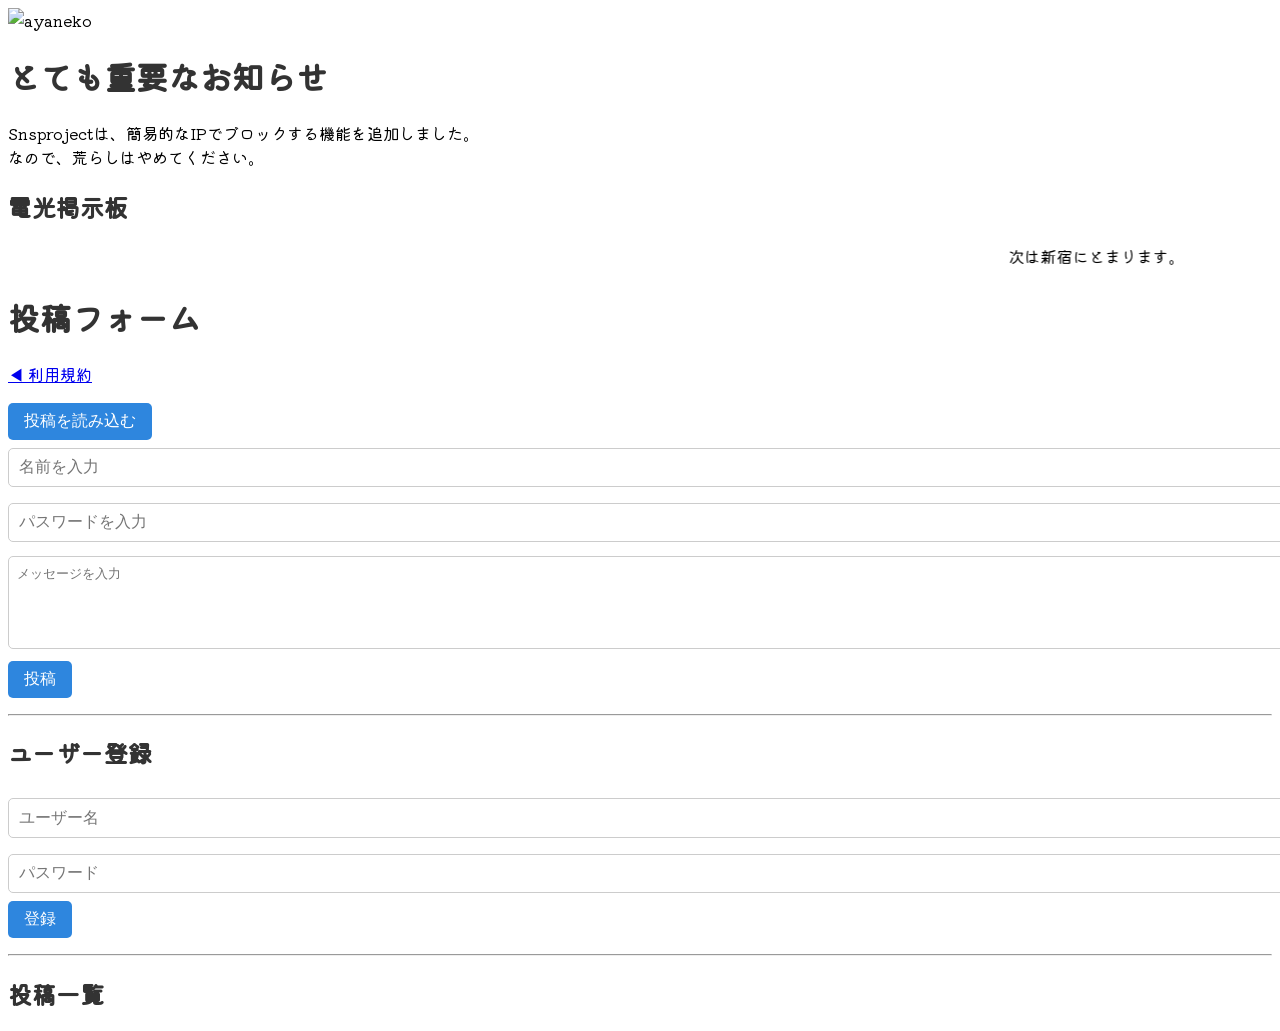
==== index.html @ 620ba189 "index.html を更新" ====
<!doctype html>
<!--
  Title: [snsproject]
  Author:[ayaneko]
  License: CC BY-SA 4.0 or later
  Full license text: https://creativecommons.org

  (This work is also licensed under any later version of this license.)
-->

<html lang="ja">
<head>
  <meta charset="UTF-8" />
  <title>Snsproject</title>

  <link rel="preconnect" href="https://fonts.googleapis.com">
  <link rel="preconnect" href="https://fonts.gstatic.com" crossorigin>
  <link href="https://fonts.googleapis.com/css2?family=Kiwi+Maru&display=swap" rel="stylesheet">

  <link rel="stylesheet" href="style.css">
</head>

<body>
  <img src="http://counter.linkserver.jp/@ayaneko" alt="ayaneko" />
  <h1>とても重要なお知らせ</h1>
  <p>Snsprojectは、簡易的なIPでブロックする機能を追加しました。<br>なので、荒らしはやめてください。</p>
  <h2>電光掲示板</h2>
  <marquee>次は新宿にとまります。</marquee>
  <h1>投稿フォーム</h1>
  <p><a href="about.html">◀ 利用規約</a></p>
  <button onclick="loadPosts()">投稿を読み込む</button>
  <input type="text" id="name" placeholder="名前を入力" /><br />
  <input type="password" id="password" placeholder="パスワードを入力" /><br />
  <textarea id="message" placeholder="メッセージを入力" rows="5" cols="30"></textarea><br />
  <button onclick="postMessage()">投稿</button>

  <p id="status"></p>

  <hr />

  <h2>ユーザー登録</h2>
  <input type="text" id="reg_name" placeholder="ユーザー名" /><br />
  <input type="password" id="reg_password" placeholder="パスワード" /><br />
  <button onclick="registerUser()">登録</button>
  <p id="reg_status"></p>

  <hr />

  <h2>投稿一覧</h2>
  <ul id="posts"></ul>

<script>
const url = "https://kqxmlrnviyewengsfxmx.supabase.co";
const KEY = "eyJhbGciOiJIUzI1NiIsInR5cCI6IkpXVCJ9.eyJpc3MiOiJzdXBhYmFzZSIsInJlZiI6ImtxeG1scm52aXlld2VuZ3NmeG14Iiwicm9sZSI6ImFub24iLCJpYXQiOjE3Nzc3NTIyMjYsImV4cCI6MjA5MzMyODIyNn0.lsn2cnYBMqpw46JEhKa6kn_fIfboy8-hbzCstwg1LF4";
/* =====================
   端末指紋（device_id）
===================== */
let deviceId = localStorage.getItem("device_id");
if (!deviceId) {
  deviceId = crypto.randomUUID();
  localStorage.setItem("device_id", deviceId);
}

/* =====================
   パスワードハッシュ
===================== */
async function hashPassword(password) {
  const encoder = new TextEncoder();
  const data = encoder.encode(password);
  const hashBuffer = await crypto.subtle.digest("SHA-256", data);
  return Array.from(new Uint8Array(hashBuffer))
    .map(b => b.toString(16).padStart(2, "0"))
    .join("");
}

/* =====================
   ユーザー登録
===================== */
async function registerUser() {
  const name = document.getElementById("reg_name").value.trim();
  const password = document.getElementById("reg_password").value;
  const reg_status = document.getElementById("reg_status");

  if (!name || !password) {
    reg_status.textContent = "ユーザー名とパスワードを入力してね。";
    return;
  }

  const hashedPassword = await hashPassword(password);
  const encodedName = encodeURIComponent(name);

  // ★ 修正ポイント：URLエンコード
  const checkRes = await fetch(
    `${url}/rest/v1/users?name=eq.${encodedName}`,
    {
      headers: {
        apikey: KEY,
        Authorization: `Bearer ${KEY}`
      }
    }
  );

  const existingUsers = await checkRes.json();

  if (existingUsers.length > 0) {
    reg_status.textContent = "このユーザー名はすでに使われています。";
    return;
  }
  const res = await fetch(`${url}/rest/v1/users`, {
    method: "POST",
    headers: {
      "Content-Type": "application/json",
      apikey: KEY,
      Authorization: `Bearer ${KEY}`,
      Prefer: "return=representation"
    },
    body: JSON.stringify({
      name,
      password: hashedPassword,
      device_id: deviceId
    })
  });


  if (!res.ok) {
    reg_status.textContent = "登録に失敗しました。";
    return;
  }

  reg_status.textContent = "登録完了！";
  document.getElementById("reg_name").value = "";
  document.getElementById("reg_password").value = "";

  // 運営アカウントのウェルカム投稿
  await fetch(`${url}/rest/v1/posts`, {
    method: "POST",
    headers: {
      "Content-Type": "application/json",
      apikey: KEY,
      Authorization: `Bearer ${KEY}`
    },
    body: JSON.stringify({
      message: `ようこそ、${name}さん！`,
      user_id: "07003402-51ea-4a7c-8279-0ef4258250af"
    })
  });

  loadPosts();
}

/* =====================
   投稿処理
===================== */
async function postMessage() {
  const name = document.getElementById("name").value.trim();
  const password = document.getElementById("password").value;
  const message = document.getElementById("message").value;
  const status = document.getElementById("status");

  if (!name || !password || !message) {
    status.textContent = "全部入力してね。";
    return;
  }

  const hashedPassword = await hashPassword(password);
  const encodedName = encodeURIComponent(name);

  const authRes = await fetch(
    `${url}/rest/v1/users?name=eq.${encodedName}&password=eq.${hashedPassword}`,
    {
      headers: {
        apikey: KEY,
        Authorization: `Bearer ${KEY}`
      }
    }
  );

  const user = await authRes.json();

  if (user.length === 0) {
    status.textContent = "認証に失敗しました。";
    return;
  }

  if (user[0].is_banned) {
    status.textContent = "このユーザーは凍結されています。";
    return;
  }
// 端末BANチェック
const banRes = await fetch(
  `${url}/rest/v1/banned_devices?device_id=eq.${deviceId}`,
  {
    headers: {
      apikey: KEY,
      Authorization: `Bearer ${KEY}`
    }
  }
);

const banned = await banRes.json();
if (banned.length > 0) {
  status.textContent = "この端末は制限されています。";
  return;
}
  const res = await fetch(`${url}/rest/v1/posts`, {
    method: "POST",
    headers: {
      "Content-Type": "application/json",
      apikey: KEY,
      Authorization: `Bearer ${KEY}`,
      Prefer: "return=representation"
    },
    body: JSON.stringify({
      message,
      user_id: user[0].id,
      device_id: deviceId
    })
  });


  if (res.ok) {
    status.textContent = "投稿した！";
    document.getElementById("message").value = "";
    loadPosts();
  } else {
    status.textContent = "投稿失敗…";
  }
}

/* =====================
   投稿一覧取得
===================== */
async function loadPosts() {
  /* =====================
     投稿取得
  ===================== */
  const postsRes = await fetch(
    `${url}/rest/v1/posts?select=id,message,created_at,user_id,device_id&order=created_at.desc`,
    {
      headers: {
        apikey: KEY,
        Authorization: `Bearer ${KEY}`
      }
    }
  );

  if (!postsRes.ok) {
    alert("投稿取得失敗: " + await postsRes.text());
    return;
  }

  const posts = await postsRes.json();

  /* =====================
     ユーザー取得
  ===================== */
  const usersRes = await fetch(
    `${url}/rest/v1/users?select=id,name,role,is_banned,device_id`,
    {
      headers: {
        apikey: KEY,
        Authorization: `Bearer ${KEY}`
      }
    }
  );

  if (!usersRes.ok) {
    alert("ユーザー取得失敗: " + await usersRes.text());
    return;
  }

  const users = await usersRes.json();

  /* =====================
     BAN端末取得
  ===================== */
  const bannedRes = await fetch(
    `${url}/rest/v1/banned_devices?select=device_id`,
    {
      headers: {
        apikey: KEY,
        Authorization: `Bearer ${KEY}`
      }
    }
  );

  if (!bannedRes.ok) {
    alert("BAN端末取得失敗: " + await bannedRes.text());
    return;
  }

  const bannedDevices = await bannedRes.json();
  const bannedSet = new Set(bannedDevices.map(b => b.device_id));

  /* =====================
     user_id → user map
  ===================== */
  const userMap = {};
  users.forEach(u => {
    userMap[u.id] = u;
  });

  /* =====================
     表示処理
  ===================== */
  const list = document.getElementById("posts");
  list.innerHTML = "";

  posts.forEach(post => {
    const user = userMap[post.user_id];

    // ❌ ユーザー不明
    if (!user) return;

    // ❌ ユーザーBAN
    if (user.is_banned) return;

    // ❌ BAN端末（投稿者）
    if (bannedSet.has(user.device_id)) return;

    // ❌ BAN端末（投稿単位）
    if (post.device_id && bannedSet.has(post.device_id)) return;

    const time = new Date(post.created_at).toLocaleString("ja-JP");
    const name = user.name ?? "不明";
    const role = user.role ?? "未設定";
    const li = document.createElement("li");
li.textContent = `【${time}】${name}（${role}）: `;

// ★ここ追加
if (role === "運営") {
  li.style.backgroundColor = "#ffe5e5"; // 薄い赤
}
    const span = document.createElement("span");
    span.textContent = post.message; 
    span.innerHTML = linkify(span.textContent);

li.appendChild(span);
list.appendChild(li);
  });
}
/* =====================
   URLを[link]に置換する関数
===================== */
function linkify(text) {
  // URLを検出するための正規表現
  const urlRegex = /(https?:\/\/[^\s]+)/g;
  // URLを <a href="URL">[link]</a> に置き換える
  return text.replace(urlRegex, (url) => {
    return `<a href="${url}" target="_blank" rel="noopener noreferrer" style="color: blue;">[link]</a>`;
  });
}


document.addEventListener("DOMContentLoaded", loadPosts);
</script>
</body>
</html>
---- style.css ----
/*
 * [作品名]
 * Copyright (c) [年] [あなたの名前]
 * Licensed under CC BY-SA 4.0 or later
 * https://creativecommons.org

 */

body {
    font-family: "Kiwi Maru", serif;
    font-weight: 400;
    font-style: normal;
  }

  h1, h2 {
    color: #333;
  }

  input, textarea {
    width: 100%;
    padding: 0.6em;
    margin: 0.5em 0;
    border: 1px solid #ccc;
    border-radius: 5px;
    font-size: 1em;
  }

  button {
    padding: 0.5em 1em;
    font-size: 1em;
    background-color: #2e86de;
    color: white;
    border: none;
    border-radius: 5px;
    cursor: pointer;
  }

  button:hover {
    background-color: #1e5fab;
  }

  #status {
    margin-top: 1em;
    color: green;
  }

  ul#posts {
    list-style: none;
    padding: 0;
  }

  ul#posts li {
    background-color: #fff;
    border: 1px solid #ddd;
    padding: 1em;
    margin-bottom: 1em;
    border-radius: 5px;
  }
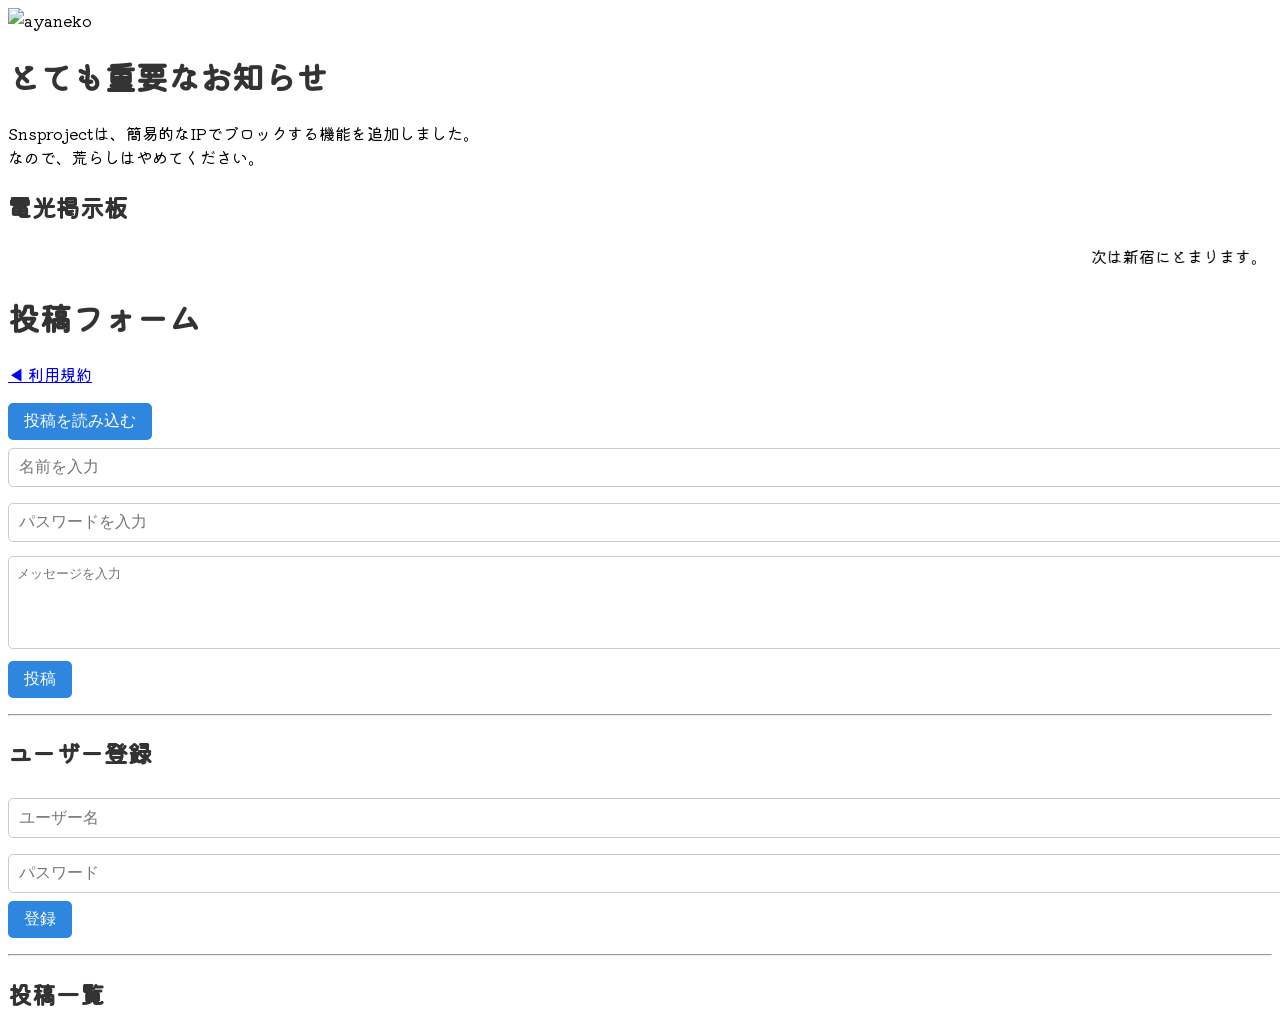
==== commit 89943217: "fix: HTMLエスケープを追加" ====
--- a/index.html
+++ b/index.html
@@ -342,12 +342,21 @@
 /* =====================
    URLを[link]に置換する関数
 ===================== */
+// HTMLエスケープ用のヘルパー関数
+function escapeHtml(str) {
+  return str
+    .replace(/&/g, '&amp;')
+    .replace(/</g, '&lt;')
+    .replace(/>/g, '&gt;')
+    .replace(/"/g, '&quot;')
+    .replace(/'/g, '&#039;');
+}
+
 function linkify(text) {
-  // URLを検出するための正規表現
-  const urlRegex = /(https?:\/\/[^\s]+)/g;
-  // URLを <a href="URL">[link]</a> に置き換える
-  return text.replace(urlRegex, (url) => {
-    return `<a href="${url}" target="_blank" rel="noopener noreferrer" style="color: blue;">[link]</a>`;
+  const escapedText = escapeHtml(text);
+  const urlRegex = /https?:\/\/[^\s<]+[^<.,:;"')\]\s]/g;
+  return escapedText.replace(urlRegex, (url) => {
+    return `<a href="${url}" target="_blank" rel="noopener noreferrer" style="color: blue;">${url}</a>`;
   });
 }
 
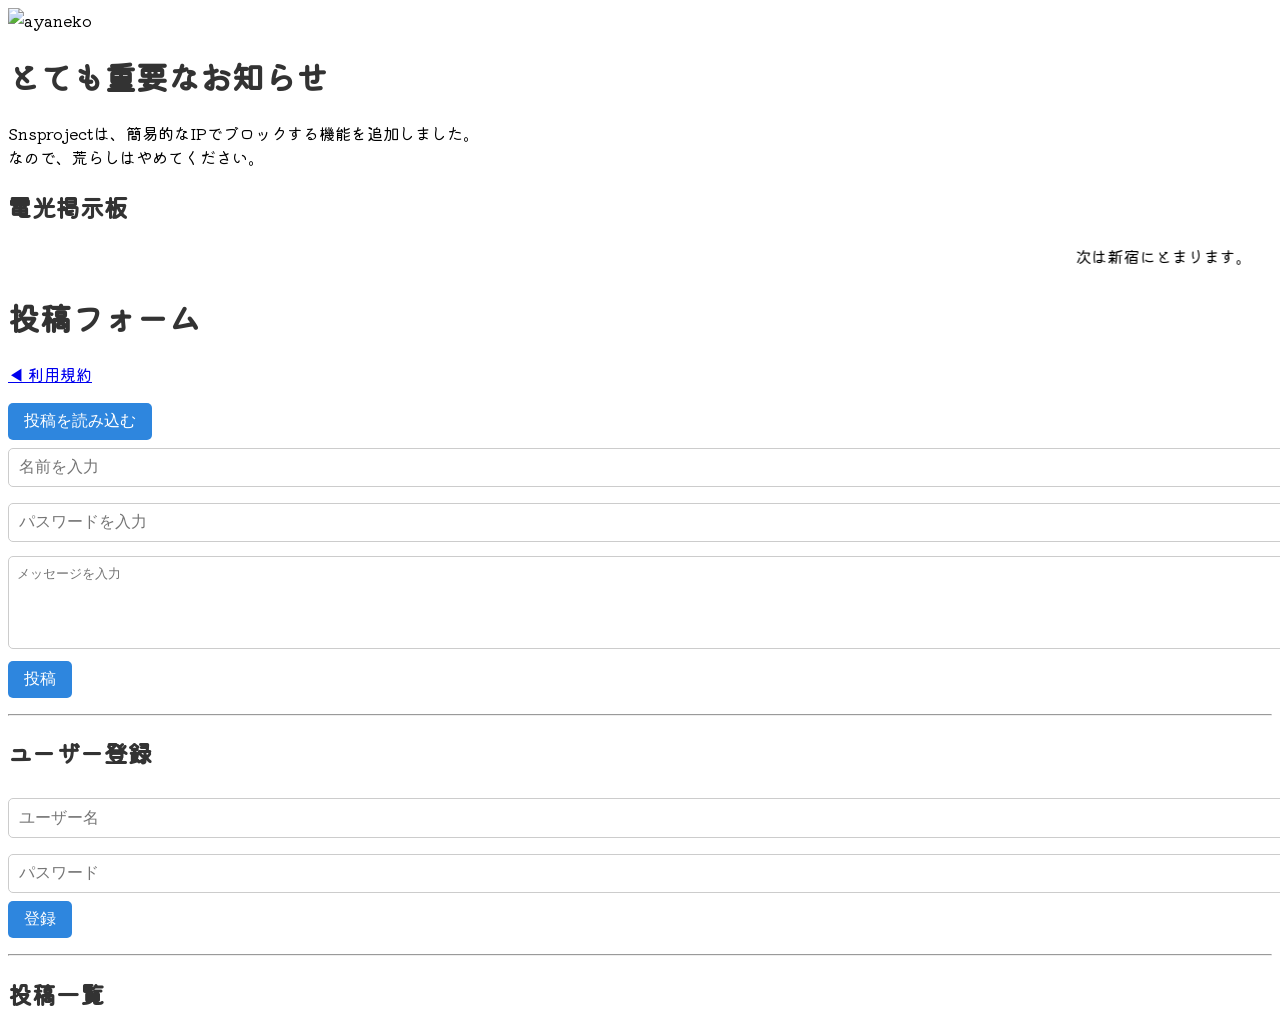
==== commit 89eeade6: "fix: 一部のタグのみ使用許可を追加" ====
--- a/index.html
+++ b/index.html
@@ -342,7 +342,6 @@
 /* =====================
    URLを[link]に置換する関数
 ===================== */
-// HTMLエスケープ用のヘルパー関数
 function escapeHtml(str) {
   return str
     .replace(/&/g, '&amp;')
@@ -353,13 +352,16 @@
 }
 
 function linkify(text) {
-  const escapedText = escapeHtml(text);
+  let escapedText = escapeHtml(text);
+  escapedText = escapedText.replace(
+    /&lt;(\/?(?:h1|h2|br)\s*\/?)&gt;/gi,
+    '<$1>'
+  );
   const urlRegex = /https?:\/\/[^\s<]+[^<.,:;"')\]\s]/g;
   return escapedText.replace(urlRegex, (url) => {
     return `<a href="${url}" target="_blank" rel="noopener noreferrer" style="color: blue;">${url}</a>`;
   });
 }
-
 
 document.addEventListener("DOMContentLoaded", loadPosts);
 </script>
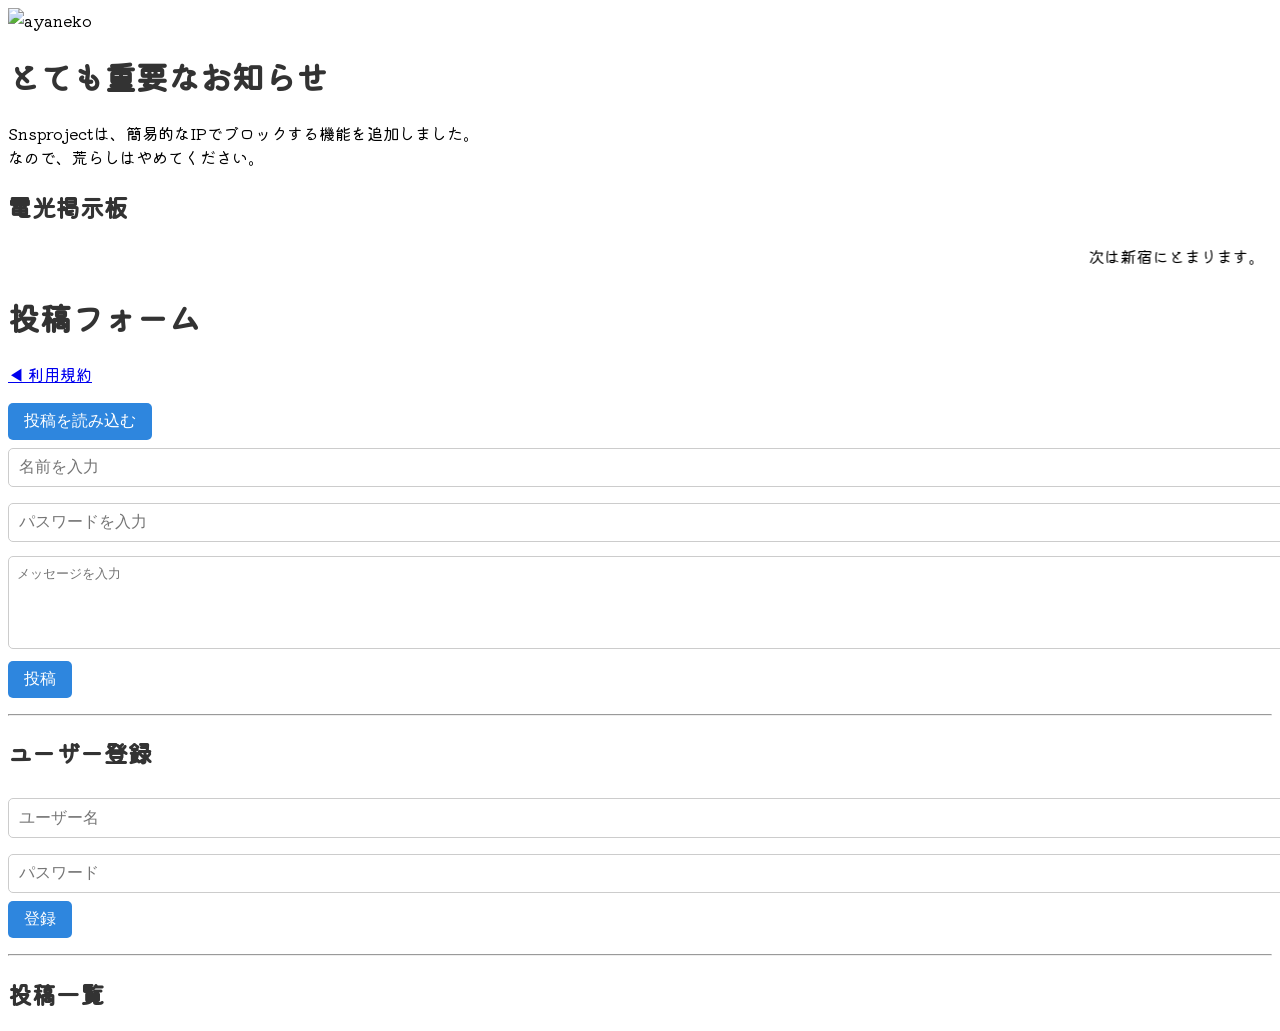
==== commit 68914a9d: "Add: 太線, 斜線, 打消し線が使用可能になりました" ====
--- a/index.html
+++ b/index.html
@@ -354,7 +354,7 @@
 function linkify(text) {
   let escapedText = escapeHtml(text);
   escapedText = escapedText.replace(
-    /&lt;(\/?(?:h1|h2|br)\s*\/?)&gt;/gi,
+    /&lt;(\/?(?:h1|h2|br|b|i|s)\s*\/?)&gt;/gi,
     '<$1>'
   );
   const urlRegex = /https?:\/\/[^\s<]+[^<.,:;"')\]\s]/g;
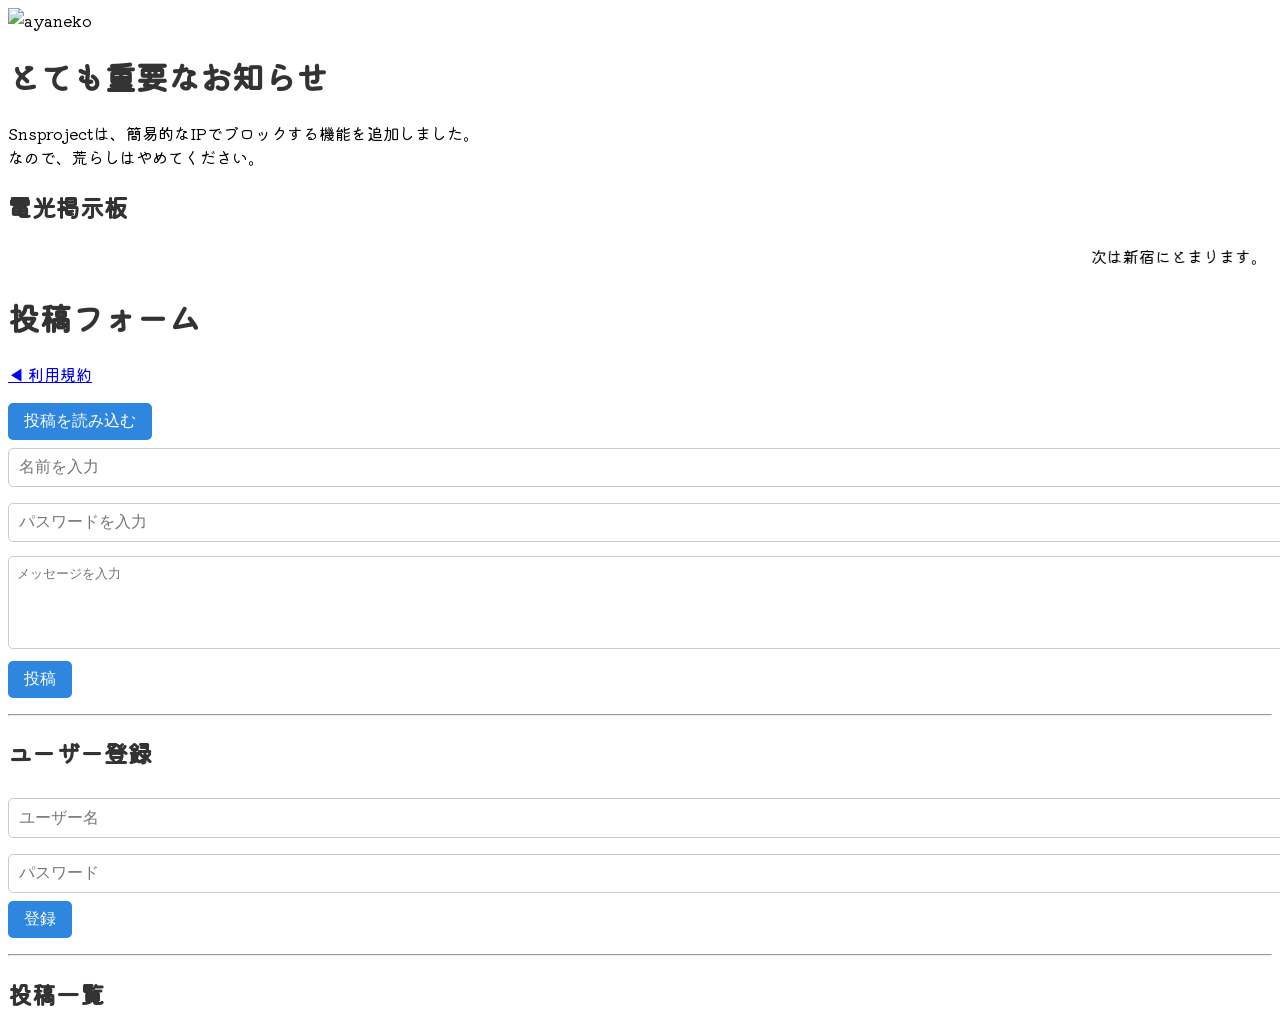
==== commit a63ac380: "fix: タグの属性指定を破棄させる" ====
--- a/index.html
+++ b/index.html
@@ -354,8 +354,8 @@
 function linkify(text) {
   let escapedText = escapeHtml(text);
   escapedText = escapedText.replace(
-    /&lt;(\/?(?:h1|h2|br|b|i|s)\s*\/?)&gt;/gi,
-    '<$1>'
+    /&lt;\s*(\/?)\s*(h1|h2|br|b|i|s)\b[^&]*?&gt;/gi,
+    '<$1$2>'
   );
   const urlRegex = /https?:\/\/[^\s<]+[^<.,:;"')\]\s]/g;
   return escapedText.replace(urlRegex, (url) => {
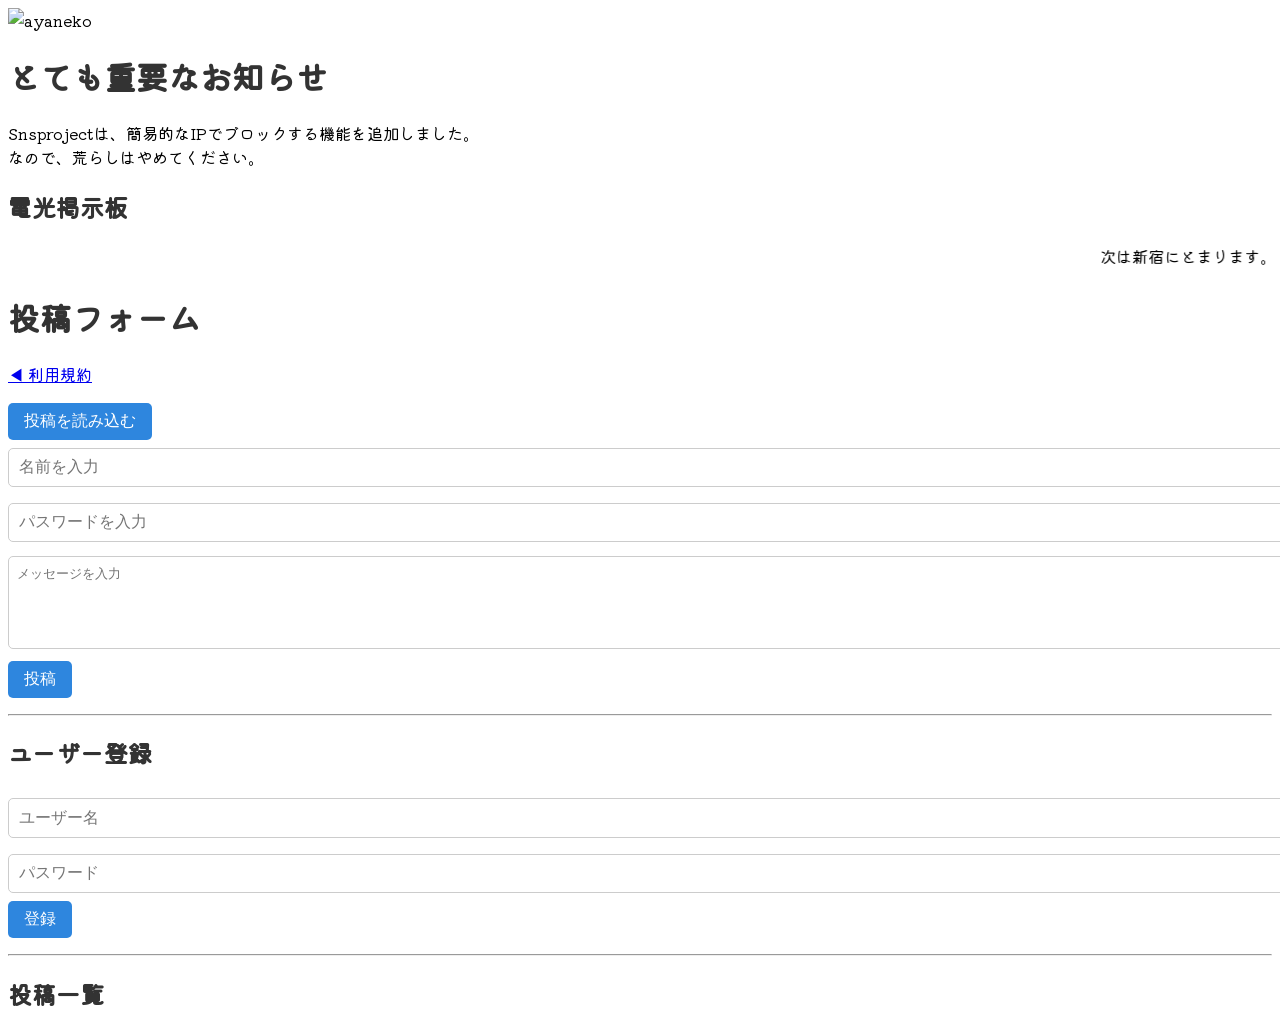
==== commit d33cafa5: "index.html を更新" ====
--- a/index.html
+++ b/index.html
@@ -21,6 +21,7 @@
 </head>
 
 <body>
+  <script src="https://keepandroidopen.org/banner.js"></script>
   <img src="http://counter.linkserver.jp/@ayaneko" alt="ayaneko" />
   <h1>とても重要なお知らせ</h1>
   <p>Snsprojectは、簡易的なIPでブロックする機能を追加しました。<br>なので、荒らしはやめてください。</p>
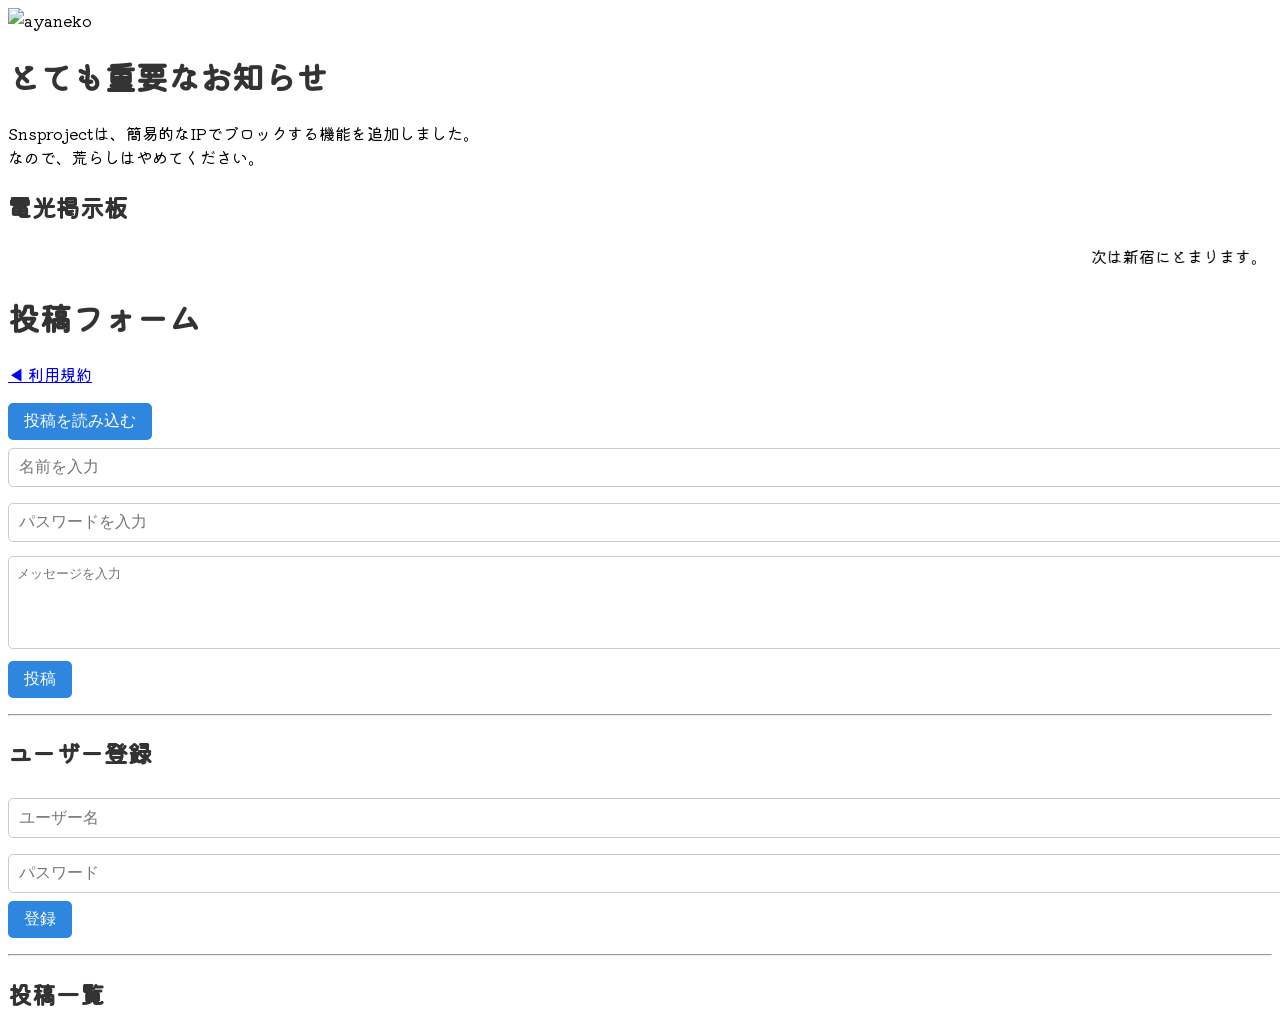
==== commit 85928167: "index.html を更新" ====
--- a/index.html
+++ b/index.html
@@ -33,7 +33,7 @@
   <input type="text" id="name" placeholder="名前を入力" /><br />
   <input type="password" id="password" placeholder="パスワードを入力" /><br />
   <textarea id="message" placeholder="メッセージを入力" rows="5" cols="30"></textarea><br />
-  <button onclick="postMessage()">投稿</button>
+  <button onclick="submitPost()">投稿</button>
 
   <p id="status"></p>
 
@@ -152,7 +152,7 @@
 /* =====================
    投稿処理
 ===================== */
-async function postMessage() {
+async function submitPost() {
   const name = document.getElementById("name").value.trim();
   const password = document.getElementById("password").value;
   const message = document.getElementById("message").value;
@@ -364,7 +364,6 @@
   });
 }
 
-document.addEventListener("DOMContentLoaded", loadPosts);
 </script>
 </body>
 </html>
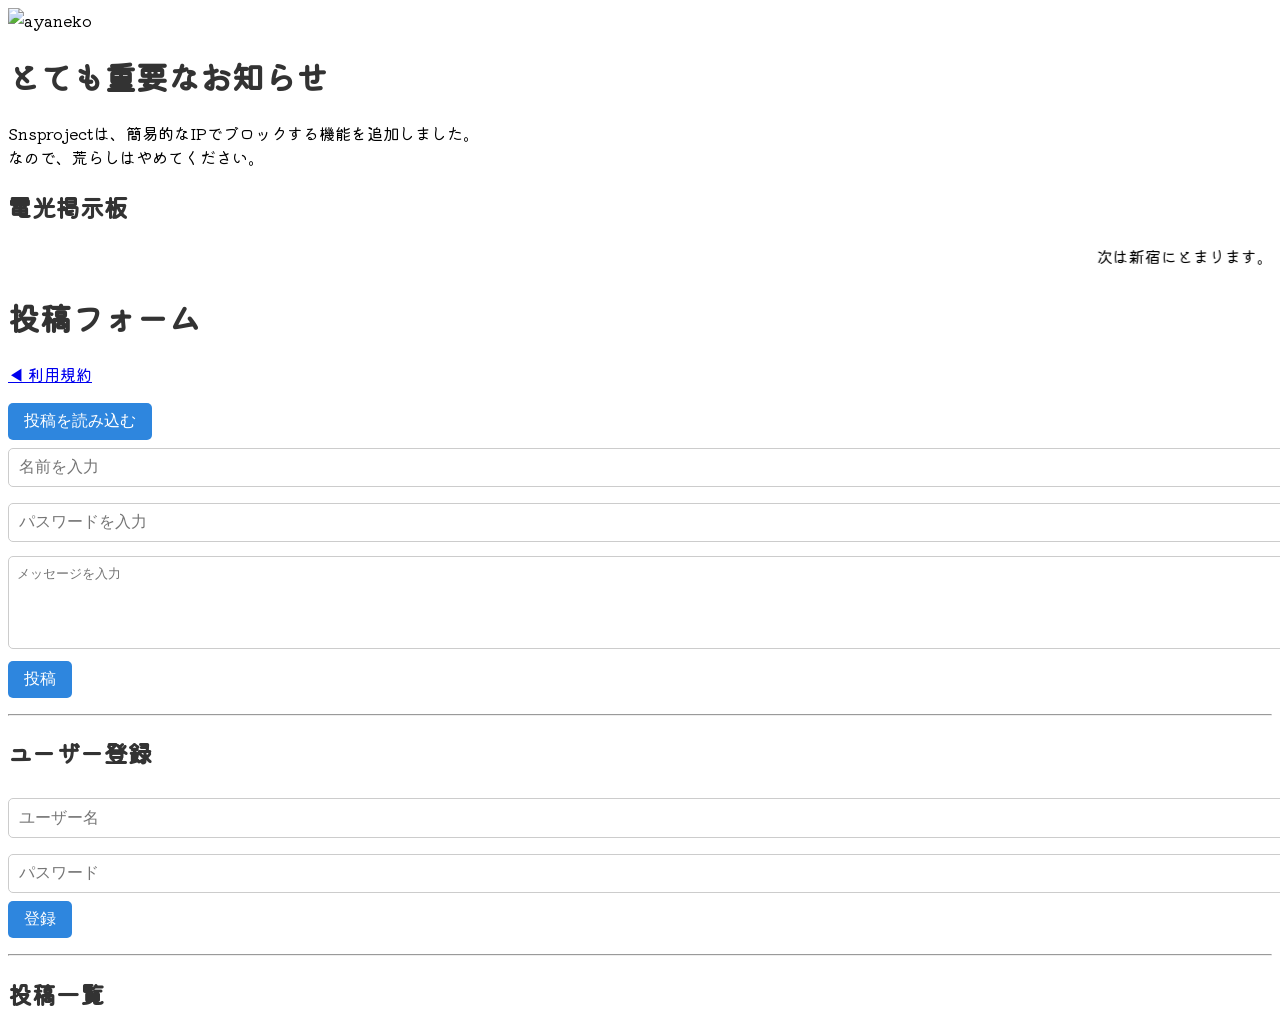
==== commit 4020d2a1: "index.html を更新" ====
--- a/index.html
+++ b/index.html
@@ -33,7 +33,7 @@
   <input type="text" id="name" placeholder="名前を入力" /><br />
   <input type="password" id="password" placeholder="パスワードを入力" /><br />
   <textarea id="message" placeholder="メッセージを入力" rows="5" cols="30"></textarea><br />
-  <button onclick="submitPost()">投稿</button>
+  <button onclick="postMessage()">投稿</button>
 
   <p id="status"></p>
 
@@ -152,7 +152,7 @@
 /* =====================
    投稿処理
 ===================== */
-async function submitPost() {
+async function postMessage() {
   const name = document.getElementById("name").value.trim();
   const password = document.getElementById("password").value;
   const message = document.getElementById("message").value;
@@ -364,6 +364,7 @@
   });
 }
 
+document.addEventListener("DOMContentLoaded", loadPosts);
 </script>
 </body>
 </html>
